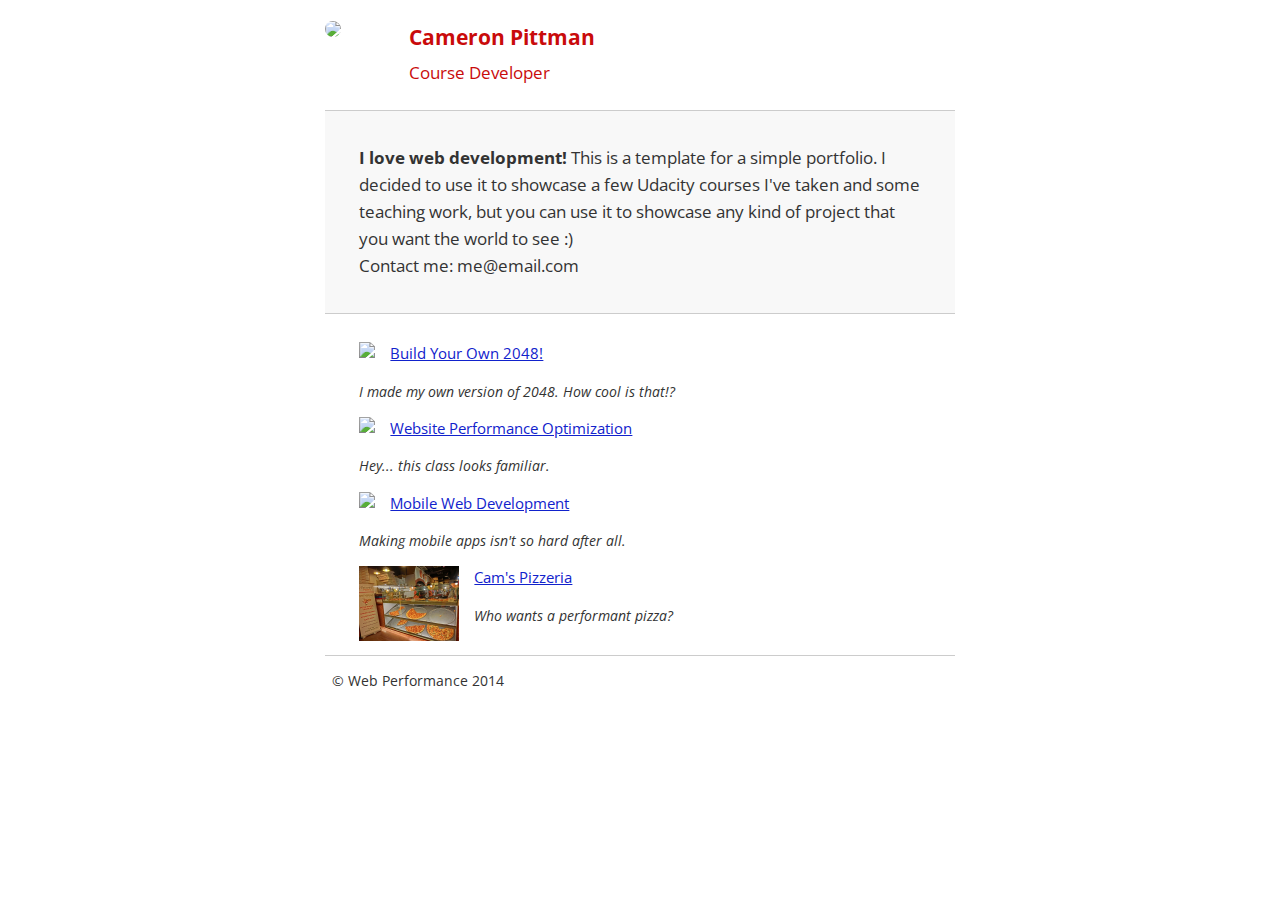
==== index.html @ 89f2d597 "feat: add new style file and pic" ====
<!DOCTYPE html>
<html lang="en">
  <head>
    <meta charset="utf-8">
    <meta name="viewport" content="width=device-width, initial-scale=1">
    <meta name="description" content=" FILL ME IN ">
    <meta name="author" content=" FILL ME IN ">
    <title>Cameron Pittman: Portfolio</title>

    <!-- Hmm, what is the impact of web fonts on speed? Measure it... -->
    <link href="//fonts.googleapis.com/css?family=Open+Sans:400,700" rel="stylesheet">

    <link href="css/style.css" rel="stylesheet">
    <link href="css/print.css" rel="stylesheet" media="print">
    <link href="css/portrait.css" rel="stylesheet" media="orientation:portrait">

    <script>
      (function(w,g){w['GoogleAnalyticsObject']=g;
      w[g]=w[g]||function(){(w[g].q=w[g].q||[]).push(arguments)};w[g].l=1*new Date();})(window,'ga');

      // Optional TODO: replace with your Google Analytics profile ID.
      ga('create', 'UA-XXXX-Y');
      ga('send', 'pageview');
    </script>
    <script async src="http://www.google-analytics.com/analytics.js"></script>
    <script async src="js/perfmatters.js"></script>
  </head>

  <body>
    <header>
      <a href="/"><img src="img/profilepic.jpg"></a>
      <p>Cameron Pittman<br><span>Course Developer</span></p>
    </header>

    <div class="container">
      <div class="hero">
        <strong>I love web development!</strong> This is a template for a simple portfolio. I decided to use it to showcase a few Udacity courses I've taken and some teaching work, but you can use it to showcase any kind of project that you want the world to see :) <br> Contact me: me@email.com
      </div>

      <div class="content">
        <ul>
          <li>
            <img src="https://lh4.ggpht.com/kJEnfqhPvtm4m3EneSZ4fWYGS8lW4YNhEjk6zPkyrQaBUHc-2Y_ElDic99NHI0h-UBLXVbRCjFybFvrWxdk=s100">
            <a href="project-2048.html">Build Your Own 2048!</a>
            <p>I made my own version of 2048. How cool is that!?</p>
          </li>

          <li>
            <img src="https://lh6.ggpht.com/f_0W8h__3G99CWTjnMjD8BUKm7yp2-wJyApLtTwFoFtlal2ULf_JgHIsOQq2NiYfKOdMlXlMHDKNo5XVZLs=s100">
            <a href="project-webperf.html">Website Performance Optimization</a>
            <p>Hey... this class looks familiar.</p>
          </li>

          <li>
            <img src="https://lh5.ggpht.com/IKdCmTWn8a2nMhlwMYzryvzRN5CUZAOBr4tDrEAbszV7TIFe9pRAInA4kkYcgTXwrifJsBEsq1agTueuu-g=s100">
            <a href="project-mobile.html">Mobile Web Development</a>
            <p>Making mobile apps isn't so hard after all.</p>
          </li>

          <li>
            <img style="width: 100px;" src="views/images/pizzeria_1024-min.jpg"
					srcset="views/images/pizzeria_2048-min.jpg 2048w, views/images/pizzeria_1600-min.jpg 1600w, views/images/pizzeria_1024-min.jpg 1024w, iews/images/pizzeria_720-min.jpg 720w,						views/images/pizzeria_480-min.jpg 480w,
							views/images/pizzeria_240-min.jpg 240w">
            <a href="views/pizza.html">Cam's Pizzeria</a>
            <p>Who wants a performant pizza?</p>
          </li>
        </ul>
      </div>

      <footer>
        <p>&copy; Web Performance 2014 <span id="crp-stats"></span></p>
      </footer>
    </div>
  </body>
</html>
---- css/style.css ----
html {
  font-size: 100%;
  overflow-y: scroll;
  -webkit-tap-highlight-color: rgba(0,0,0,0);
  -ms-text-size-adjust: 100%;
  -webkit-text-size-adjust: none;
}
body { margin: 0; font-size: 14px; line-height: 1.61; font-weight: 400; }
body, button, input, select, textarea { font-family: 'Open Sans', sans-serif; color: #333; }

a { color: #12C; }
a:visited { color: #61C; }
a:focus { outline: thin dotted; }
a:hover, a:active { color: #c00; outline: 0; }

b, strong { font-weight: bold; }
pre, code { font-family: monospace, monospace; font-size: 1em; }
ul, ol { margin: 1em 0; padding: 0 0 0 20px; }
img { border: 0; max-width: 100%; }

body { background: #fff; }
header, footer, .container { max-width: 45em; margin: 0 auto; }

header { padding: 0 0.5em; color: #C90B0B; }
header img { border-radius: 40px; float: left; }
header p { font-size:1.5em; font-weight: bold; padding-left: 4em;}
header p span { font-size: 0.8em; font-weight: normal;}

.hero { padding: 2em; background-color: #f8f8f8; font-size:1.2em;
  border-bottom: 1px solid #ccc;
  border-top: 1px solid #ccc;
}

.content { padding: 1em 1em; }
.content li { list-style-type: none; font-size: 1.1em;}
li img { float:left; padding-right: 1em; }
li p { font-size: 0.9em; font-style: italic; }

footer {
  padding: 0 0.5em;
  border-top: 1px solid #ccc;
}
footer span { float: right; font-style: italic; }
---- css/portrait.css ----
@media only screen and (max-width: 480px) {
  body { font-size: 12px;}
  header p { padding-left: 4.5em;}
}
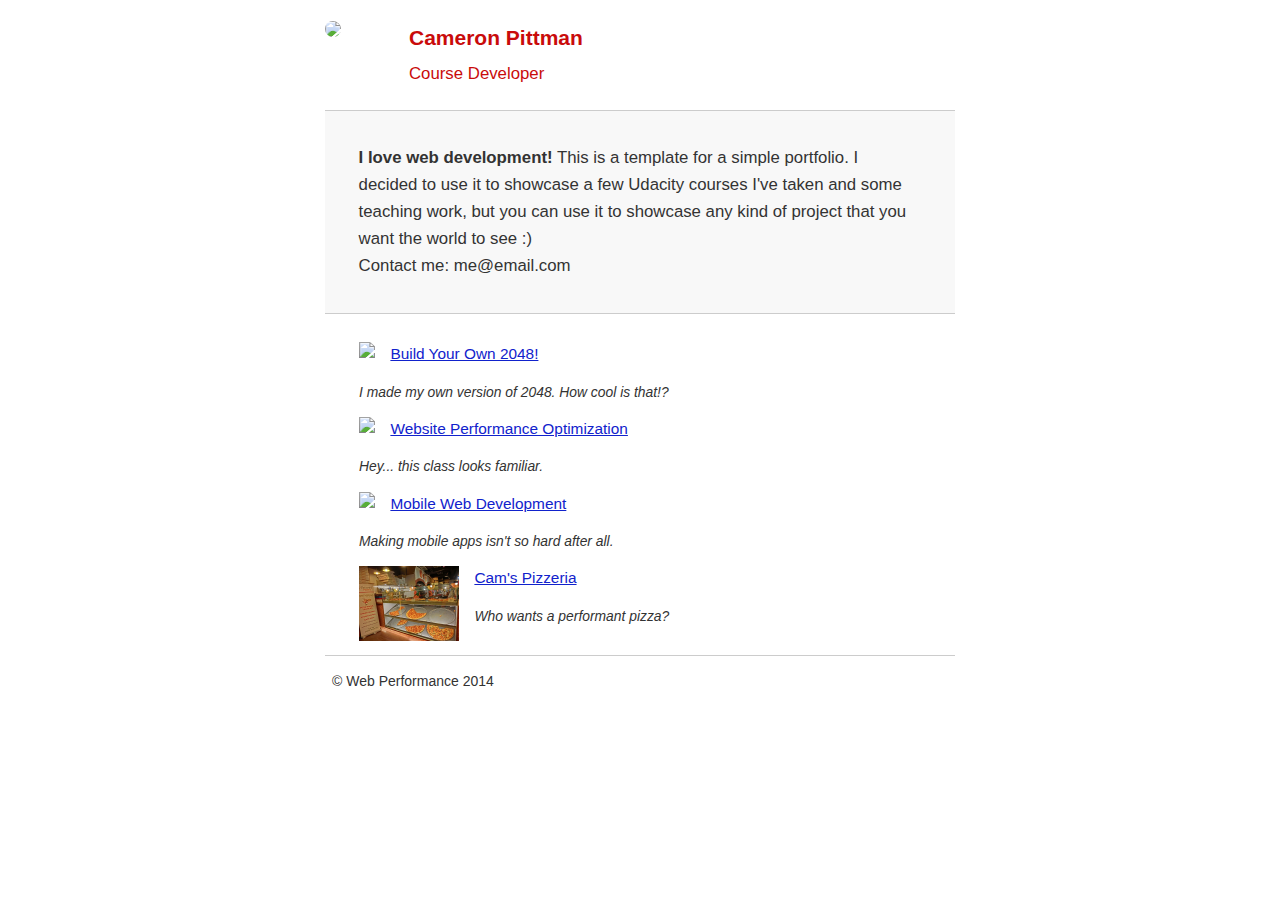
==== commit ccd18a93: "feat: add fonts" ====
--- a/index.html
+++ b/index.html
@@ -7,8 +7,8 @@
     <meta name="author" content=" FILL ME IN ">
     <title>Cameron Pittman: Portfolio</title>
 
-    <!-- Hmm, what is the impact of web fonts on speed? Measure it... -->
-    <link href="//fonts.googleapis.com/css?family=Open+Sans:400,700" rel="stylesheet">
+    <!-- Hmm, what is the impact of web fonts on speed? Measure it...
+    <link href="//fonts.googleapis.com/css?family=Open+Sans:400,700" rel="stylesheet"> -->
 
     <link href="css/style.css" rel="stylesheet">
     <link href="css/print.css" rel="stylesheet" media="print">
@@ -59,8 +59,18 @@
 
           <li>
             <img style="width: 100px;" src="views/images/pizzeria_1024-min.jpg"
-					srcset="views/images/pizzeria_2048-min.jpg 2048w, views/images/pizzeria_1600-min.jpg 1600w, views/images/pizzeria_1024-min.jpg 1024w, iews/images/pizzeria_720-min.jpg 720w,						views/images/pizzeria_480-min.jpg 480w,
-							views/images/pizzeria_240-min.jpg 240w">
+              srcset="views/images/pizzeria_2048-min.jpg 2048w,
+                      views/images/pizzeria_1600-min.jpg 1600w,
+                      views/images/pizzeria_1024-min.jpg 1024w,
+                      views/images/pizzeria_720-min.jpg 720w,
+                      views/images/pizzeria_480-min.jpg 480w,
+                      views/images/pizzeria_240-min.jpg 240w"
+              sizes=" (max-width: 300px) 240px,
+                      (max-width: 500px) 480px,
+                      (max-width: 800px) 720px,
+                      (max-width: 1100px) 1024px,
+                      (max-width: 1610px) 1600px,
+                      (min-width: 1800px) 2048px" >
             <a href="views/pizza.html">Cam's Pizzeria</a>
             <p>Who wants a performant pizza?</p>
           </li>
--- a/css/style.css
+++ b/css/style.css
@@ -1,3 +1,17 @@
+@font-face {
+  font-family: 'Open Sans';
+  src: local('../fonts/OpenSans-Regular.ttf') format("truetype");
+  font-weight: 400;
+  font-style: normal
+}
+
+@font-face {
+  font-family: 'Open Sans';
+  src: local('../fonts/OpenSans-Bold.ttf') format("truetype");
+  font-weight: 700;
+  font-style: bold
+}
+
 html {
   font-size: 100%;
   overflow-y: scroll;
@@ -41,4 +55,3 @@
   border-top: 1px solid #ccc;
 }
 footer span { float: right; font-style: italic; }
-
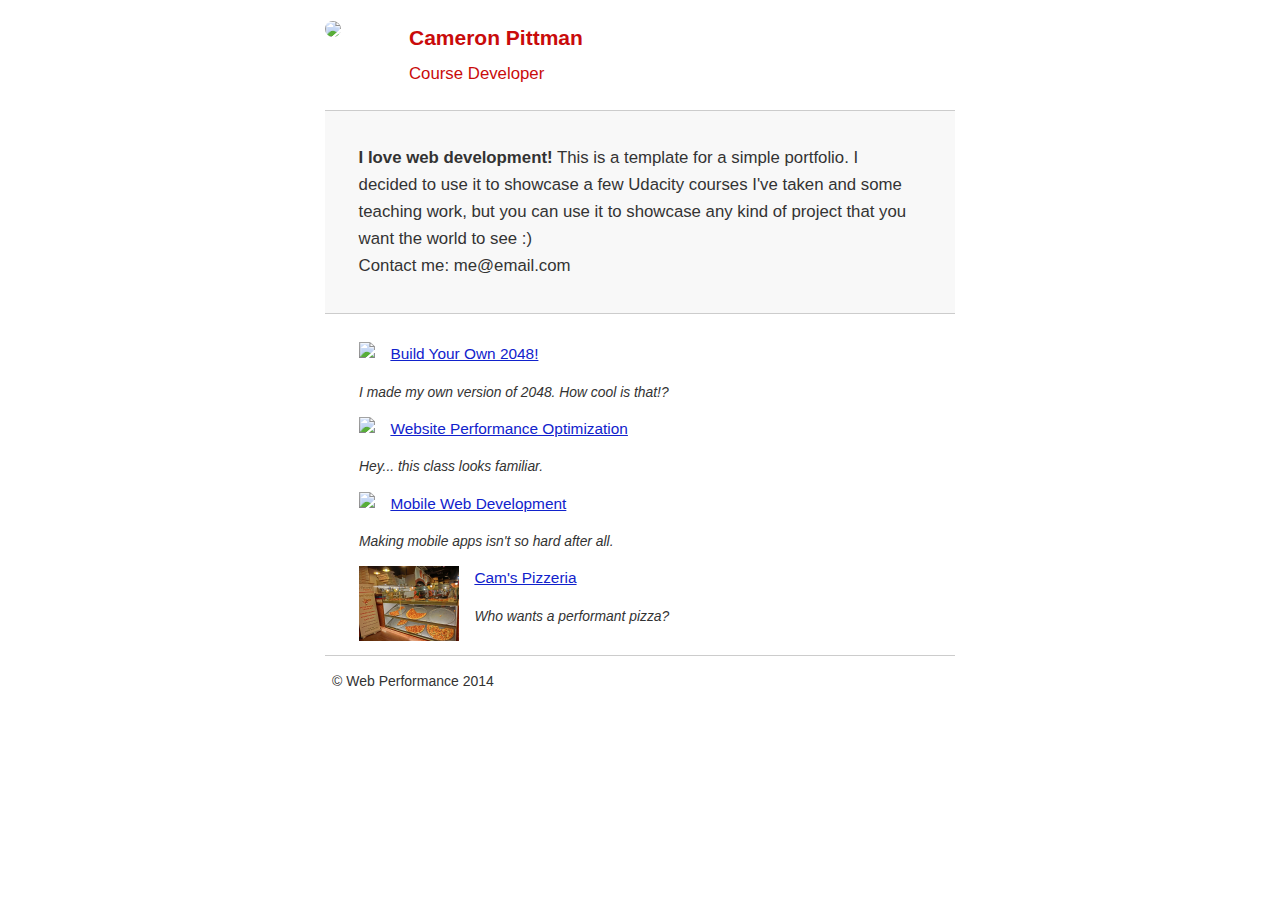
==== commit 073438fd: "feat: add fonts" ====
--- a/index.html
+++ b/index.html
@@ -7,6 +7,21 @@
     <meta name="author" content=" FILL ME IN ">
     <title>Cameron Pittman: Portfolio</title>
 
+    <style type="text/css">
+    @font-face {
+      font-family: 'Open Sans';
+      src: local('../fonts/OpenSans-Regular.ttf') format("truetype");
+      font-weight: 400;
+      font-style: normal
+    }
+
+    @font-face {
+      font-family: 'Open Sans';
+      src: local('../fonts/OpenSans-Bold.ttf') format("truetype");
+      font-weight: 700;
+      font-style: normal
+    }
+  </style>
     <!-- Hmm, what is the impact of web fonts on speed? Measure it...
     <link href="//fonts.googleapis.com/css?family=Open+Sans:400,700" rel="stylesheet"> -->
 
--- a/css/style.css
+++ b/css/style.css
@@ -1,16 +1,4 @@
-@font-face {
-  font-family: 'Open Sans';
-  src: local('../fonts/OpenSans-Regular.ttf') format("truetype");
-  font-weight: 400;
-  font-style: normal
-}
 
-@font-face {
-  font-family: 'Open Sans';
-  src: local('../fonts/OpenSans-Bold.ttf') format("truetype");
-  font-weight: 700;
-  font-style: bold
-}
 
 html {
   font-size: 100%;
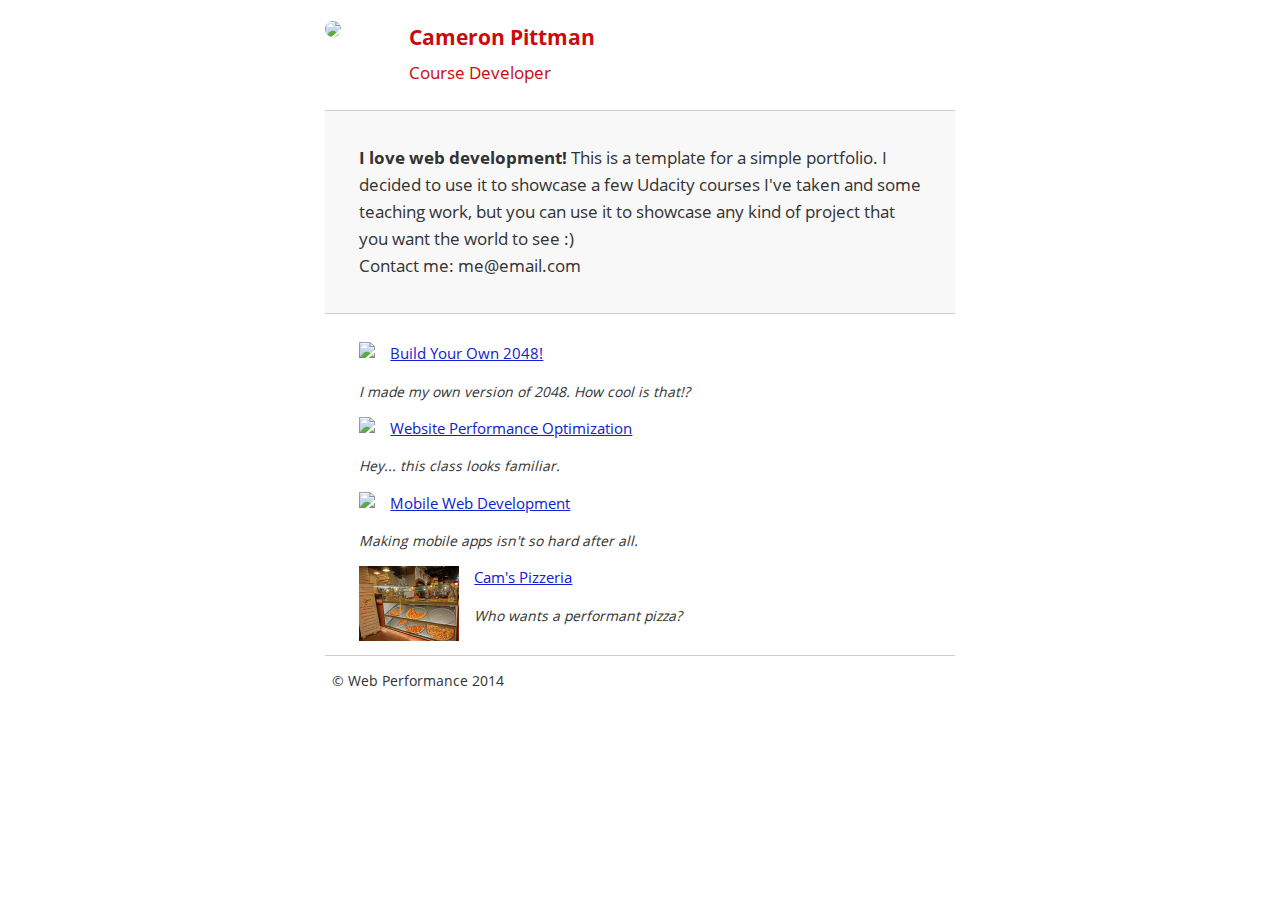
==== commit 78ebc33b: "feat: add fonts" ====
--- a/index.html
+++ b/index.html
@@ -7,21 +7,6 @@
     <meta name="author" content=" FILL ME IN ">
     <title>Cameron Pittman: Portfolio</title>
 
-    <style type="text/css">
-    @font-face {
-      font-family: 'Open Sans';
-      src: local('../fonts/OpenSans-Regular.ttf') format("truetype");
-      font-weight: 400;
-      font-style: normal
-    }
-
-    @font-face {
-      font-family: 'Open Sans';
-      src: local('../fonts/OpenSans-Bold.ttf') format("truetype");
-      font-weight: 700;
-      font-style: normal
-    }
-  </style>
     <!-- Hmm, what is the impact of web fonts on speed? Measure it...
     <link href="//fonts.googleapis.com/css?family=Open+Sans:400,700" rel="stylesheet"> -->
 
--- a/css/style.css
+++ b/css/style.css
@@ -1,4 +1,20 @@
+@font-face {
+  font-family: 'Open Sans';
+  src:
+    local("Open Sans"),
+    url('../fonts/OpenSans-Regular.ttf') format("truetype");
+  font-weight: 400;
+  font-style: normal
+}
 
+@font-face {
+  font-family: 'Open Sans';
+  src:
+    local("Open Sans"),
+    url('../fonts/OpenSans-Bold.ttf') format("truetype");
+  font-weight: 700;
+  font-style: normal
+}
 
 html {
   font-size: 100%;
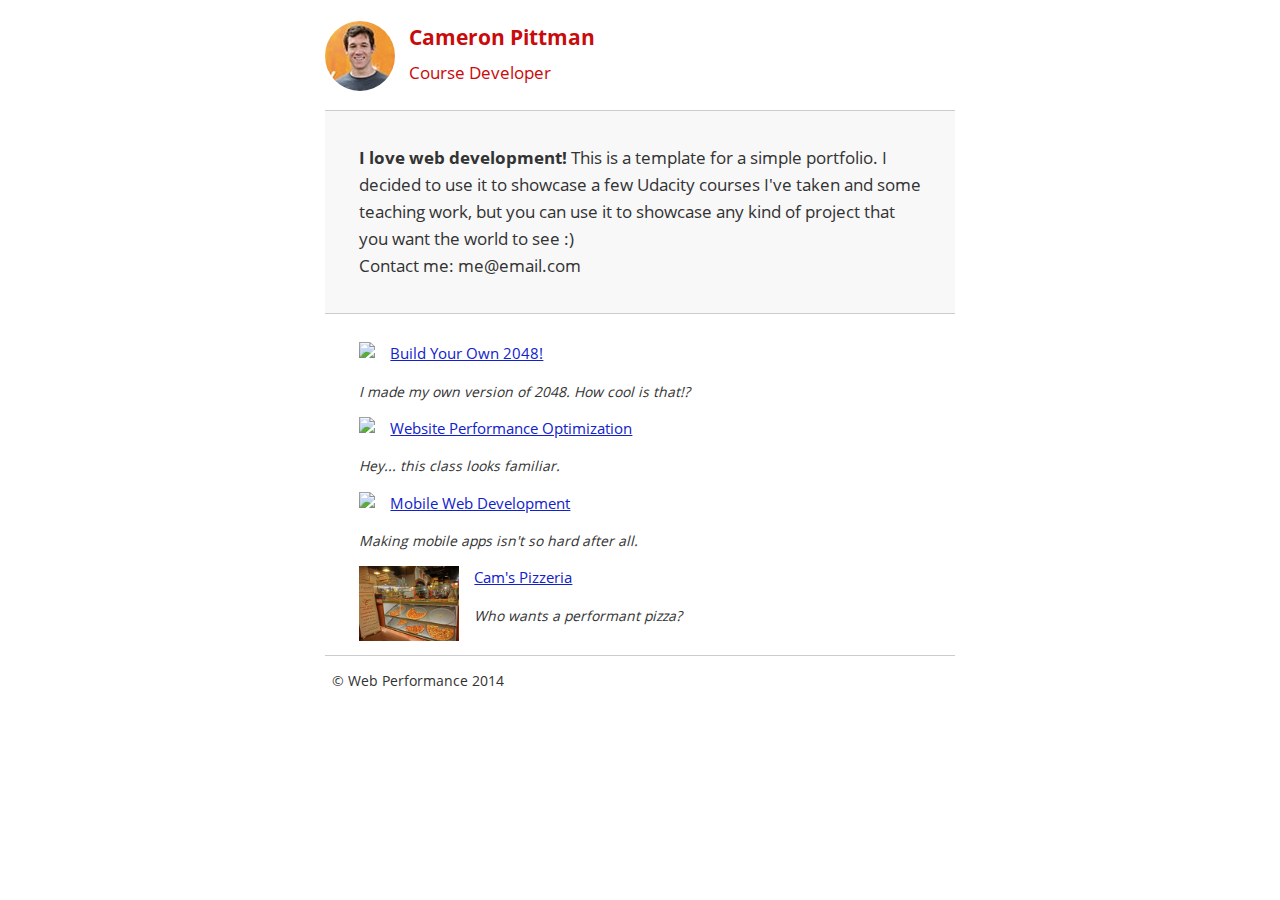
==== commit e055a979: "feat: add minify files" ====
--- a/index.html
+++ b/index.html
@@ -1,85 +1 @@
-<!DOCTYPE html>
-<html lang="en">
-  <head>
-    <meta charset="utf-8">
-    <meta name="viewport" content="width=device-width, initial-scale=1">
-    <meta name="description" content=" FILL ME IN ">
-    <meta name="author" content=" FILL ME IN ">
-    <title>Cameron Pittman: Portfolio</title>
-
-    <!-- Hmm, what is the impact of web fonts on speed? Measure it...
-    <link href="//fonts.googleapis.com/css?family=Open+Sans:400,700" rel="stylesheet"> -->
-
-    <link href="css/style.css" rel="stylesheet">
-    <link href="css/print.css" rel="stylesheet" media="print">
-    <link href="css/portrait.css" rel="stylesheet" media="orientation:portrait">
-
-    <script>
-      (function(w,g){w['GoogleAnalyticsObject']=g;
-      w[g]=w[g]||function(){(w[g].q=w[g].q||[]).push(arguments)};w[g].l=1*new Date();})(window,'ga');
-
-      // Optional TODO: replace with your Google Analytics profile ID.
-      ga('create', 'UA-XXXX-Y');
-      ga('send', 'pageview');
-    </script>
-    <script async src="http://www.google-analytics.com/analytics.js"></script>
-    <script async src="js/perfmatters.js"></script>
-  </head>
-
-  <body>
-    <header>
-      <a href="/"><img src="img/profilepic.jpg"></a>
-      <p>Cameron Pittman<br><span>Course Developer</span></p>
-    </header>
-
-    <div class="container">
-      <div class="hero">
-        <strong>I love web development!</strong> This is a template for a simple portfolio. I decided to use it to showcase a few Udacity courses I've taken and some teaching work, but you can use it to showcase any kind of project that you want the world to see :) <br> Contact me: me@email.com
-      </div>
-
-      <div class="content">
-        <ul>
-          <li>
-            <img src="https://lh4.ggpht.com/kJEnfqhPvtm4m3EneSZ4fWYGS8lW4YNhEjk6zPkyrQaBUHc-2Y_ElDic99NHI0h-UBLXVbRCjFybFvrWxdk=s100">
-            <a href="project-2048.html">Build Your Own 2048!</a>
-            <p>I made my own version of 2048. How cool is that!?</p>
-          </li>
-
-          <li>
-            <img src="https://lh6.ggpht.com/f_0W8h__3G99CWTjnMjD8BUKm7yp2-wJyApLtTwFoFtlal2ULf_JgHIsOQq2NiYfKOdMlXlMHDKNo5XVZLs=s100">
-            <a href="project-webperf.html">Website Performance Optimization</a>
-            <p>Hey... this class looks familiar.</p>
-          </li>
-
-          <li>
-            <img src="https://lh5.ggpht.com/IKdCmTWn8a2nMhlwMYzryvzRN5CUZAOBr4tDrEAbszV7TIFe9pRAInA4kkYcgTXwrifJsBEsq1agTueuu-g=s100">
-            <a href="project-mobile.html">Mobile Web Development</a>
-            <p>Making mobile apps isn't so hard after all.</p>
-          </li>
-
-          <li>
-            <img style="width: 100px;" src="views/images/pizzeria_1024-min.jpg"
-              srcset="views/images/pizzeria_2048-min.jpg 2048w,
-                      views/images/pizzeria_1600-min.jpg 1600w,
-                      views/images/pizzeria_1024-min.jpg 1024w,
-                      views/images/pizzeria_720-min.jpg 720w,
-                      views/images/pizzeria_480-min.jpg 480w,
-                      views/images/pizzeria_240-min.jpg 240w"
-              sizes=" (max-width: 300px) 240px,
-                      (max-width: 500px) 480px,
-                      (max-width: 800px) 720px,
-                      (max-width: 1100px) 1024px,
-                      (max-width: 1610px) 1600px,
-                      (min-width: 1800px) 2048px" >
-            <a href="views/pizza.html">Cam's Pizzeria</a>
-            <p>Who wants a performant pizza?</p>
-          </li>
-        </ul>
-      </div>
-
-      <footer>
-        <p>&copy; Web Performance 2014 <span id="crp-stats"></span></p>
-      </footer>
-    </div>
-  </body>
-</html>
+<!DOCTYPE html><html lang="en"><head><meta charset="utf-8"><meta name="viewport" content="width=device-width,initial-scale=1"><meta name="description" content=" FILL ME IN "><meta name="author" content=" FILL ME IN "><title>Cameron Pittman: Portfolio</title><link href="css/style.css" rel="stylesheet"><link href="css/print.css" rel="stylesheet" media="print"><link href="css/portrait.css" rel="stylesheet" media="orientation:portrait"><script>(function(e,n){e.GoogleAnalyticsObject=n,e[n]=e[n]||function(){(e[n].q=e[n].q||[]).push(arguments)},e[n].l=1*new Date})(window,"ga"),ga("create","UA-XXXX-Y"),ga("send","pageview")</script><script async src="http://www.google-analytics.com/analytics.js"></script><script async src="js/perfmatters.js"></script></head><body><header><a href="/"><img src="img/profilepic.jpg"></a><p>Cameron Pittman<br><span>Course Developer</span></p></header><div class="container"><div class="hero"><strong>I love web development!</strong> This is a template for a simple portfolio. I decided to use it to showcase a few Udacity courses I've taken and some teaching work, but you can use it to showcase any kind of project that you want the world to see :)<br>Contact me: me@email.com</div><div class="content"><ul><li><img src="https://lh4.ggpht.com/kJEnfqhPvtm4m3EneSZ4fWYGS8lW4YNhEjk6zPkyrQaBUHc-2Y_ElDic99NHI0h-UBLXVbRCjFybFvrWxdk=s100"> <a href="project-2048.html">Build Your Own 2048!</a><p>I made my own version of 2048. How cool is that!?</p></li><li><img src="https://lh6.ggpht.com/f_0W8h__3G99CWTjnMjD8BUKm7yp2-wJyApLtTwFoFtlal2ULf_JgHIsOQq2NiYfKOdMlXlMHDKNo5XVZLs=s100"> <a href="project-webperf.html">Website Performance Optimization</a><p>Hey... this class looks familiar.</p></li><li><img src="https://lh5.ggpht.com/IKdCmTWn8a2nMhlwMYzryvzRN5CUZAOBr4tDrEAbszV7TIFe9pRAInA4kkYcgTXwrifJsBEsq1agTueuu-g=s100"> <a href="project-mobile.html">Mobile Web Development</a><p>Making mobile apps isn't so hard after all.</p></li><li><img style="width:100px" src="views/images/pizzeria_720-min.jpg" srcset="views/images/pizzeria_1024-min.jpg 1024w, views/images/pizzeria_720-min.jpg 720w, views/images/pizzeria_480-min.jpg 480w, views/images/pizzeria_240-min.jpg 240w" sizes=" (max-width: 300px) 240px,(max-width: 500px) 480px,(max-width: 800px) 720px,(min-width: 1100px) 1024px"> <a href="views/pizza.html">Cam's Pizzeria</a><p>Who wants a performant pizza?</p></li></ul></div><footer><p>&copy; Web Performance 2014 <span id="crp-stats"></span></p></footer></div></body></html>--- a/css/style.css
+++ b/css/style.css
@@ -1,61 +1 @@
-@font-face {
-  font-family: 'Open Sans';
-  src:
-    local("Open Sans"),
-    url('../fonts/OpenSans-Regular.ttf') format("truetype");
-  font-weight: 400;
-  font-style: normal
-}
-
-@font-face {
-  font-family: 'Open Sans';
-  src:
-    local("Open Sans"),
-    url('../fonts/OpenSans-Bold.ttf') format("truetype");
-  font-weight: 700;
-  font-style: normal
-}
-
-html {
-  font-size: 100%;
-  overflow-y: scroll;
-  -webkit-tap-highlight-color: rgba(0,0,0,0);
-  -ms-text-size-adjust: 100%;
-  -webkit-text-size-adjust: none;
-}
-body { margin: 0; font-size: 14px; line-height: 1.61; font-weight: 400; }
-body, button, input, select, textarea { font-family: 'Open Sans', sans-serif; color: #333; }
-
-a { color: #12C; }
-a:visited { color: #61C; }
-a:focus { outline: thin dotted; }
-a:hover, a:active { color: #c00; outline: 0; }
-
-b, strong { font-weight: bold; }
-pre, code { font-family: monospace, monospace; font-size: 1em; }
-ul, ol { margin: 1em 0; padding: 0 0 0 20px; }
-img { border: 0; max-width: 100%; }
-
-body { background: #fff; }
-header, footer, .container { max-width: 45em; margin: 0 auto; }
-
-header { padding: 0 0.5em; color: #C90B0B; }
-header img { border-radius: 40px; float: left; }
-header p { font-size:1.5em; font-weight: bold; padding-left: 4em;}
-header p span { font-size: 0.8em; font-weight: normal;}
-
-.hero { padding: 2em; background-color: #f8f8f8; font-size:1.2em;
-  border-bottom: 1px solid #ccc;
-  border-top: 1px solid #ccc;
-}
-
-.content { padding: 1em 1em; }
-.content li { list-style-type: none; font-size: 1.1em;}
-li img { float:left; padding-right: 1em; }
-li p { font-size: 0.9em; font-style: italic; }
-
-footer {
-  padding: 0 0.5em;
-  border-top: 1px solid #ccc;
-}
-footer span { float: right; font-style: italic; }
+@font-face{font-family:'Open Sans';src:local("Open Sans"),url(../fonts/OpenSans-Regular.ttf) format("truetype");font-weight:400;font-style:normal}@font-face{font-family:'Open Sans';src:local("Open Sans"),url(../fonts/OpenSans-Bold.ttf) format("truetype");font-weight:700;font-style:normal}html{font-size:100%;overflow-y:scroll;-webkit-tap-highlight-color:transparent;-ms-text-size-adjust:100%;-webkit-text-size-adjust:none}body{margin:0;font-size:14px;line-height:1.61;font-weight:400}body,button,input,select,textarea{font-family:'Open Sans',sans-serif;color:#333}a{color:#12c}a:visited{color:#61c}a:focus{outline:thin dotted}a:active,a:hover{color:#c00;outline:0}b,strong{font-weight:700}code,pre{font-family:monospace,monospace;font-size:1em}ol,ul{margin:1em 0;padding:0 0 0 20px}img{border:0;max-width:100%}body{background:#fff}.container,footer,header{max-width:45em;margin:0 auto}header{padding:0 .5em;color:#c90b0b}header img{border-radius:40px;float:left}header p{font-size:1.5em;font-weight:700;padding-left:4em}header p span{font-size:.8em;font-weight:400}.hero{padding:2em;background-color:#f8f8f8;font-size:1.2em;border-bottom:1px solid #ccc;border-top:1px solid #ccc}.content{padding:1em 1em}.content li{list-style-type:none;font-size:1.1em}li img{float:left;padding-right:1em}li p{font-size:.9em;font-style:italic}footer{padding:0 .5em;border-top:1px solid #ccc}footer span{float:right;font-style:italic}--- a/css/print.css
+++ b/css/print.css
@@ -0,0 +1 @@
+@media print{*{background:0 0!important;color:#000!important;text-shadow:none!important;filter:none!important;-ms-filter:none!important}a,a:visited{color:#444!important;text-decoration:underline}a[href]:after{content:" (" attr(href) ")"}img,tr{page-break-inside:avoid}img{max-width:100%!important}@page{margin:.5cm}h2,h3,p{orphans:3;widows:3}h2,h3{page-break-after:avoid}}--- a/css/portrait.css
+++ b/css/portrait.css
@@ -1,4 +1 @@
-@media only screen and (max-width: 480px) {
-  body { font-size: 12px;}
-  header p { padding-left: 4.5em;}
-}+@media only screen and (max-width:480px){body{font-size:12px}header p{padding-left:4.5em}}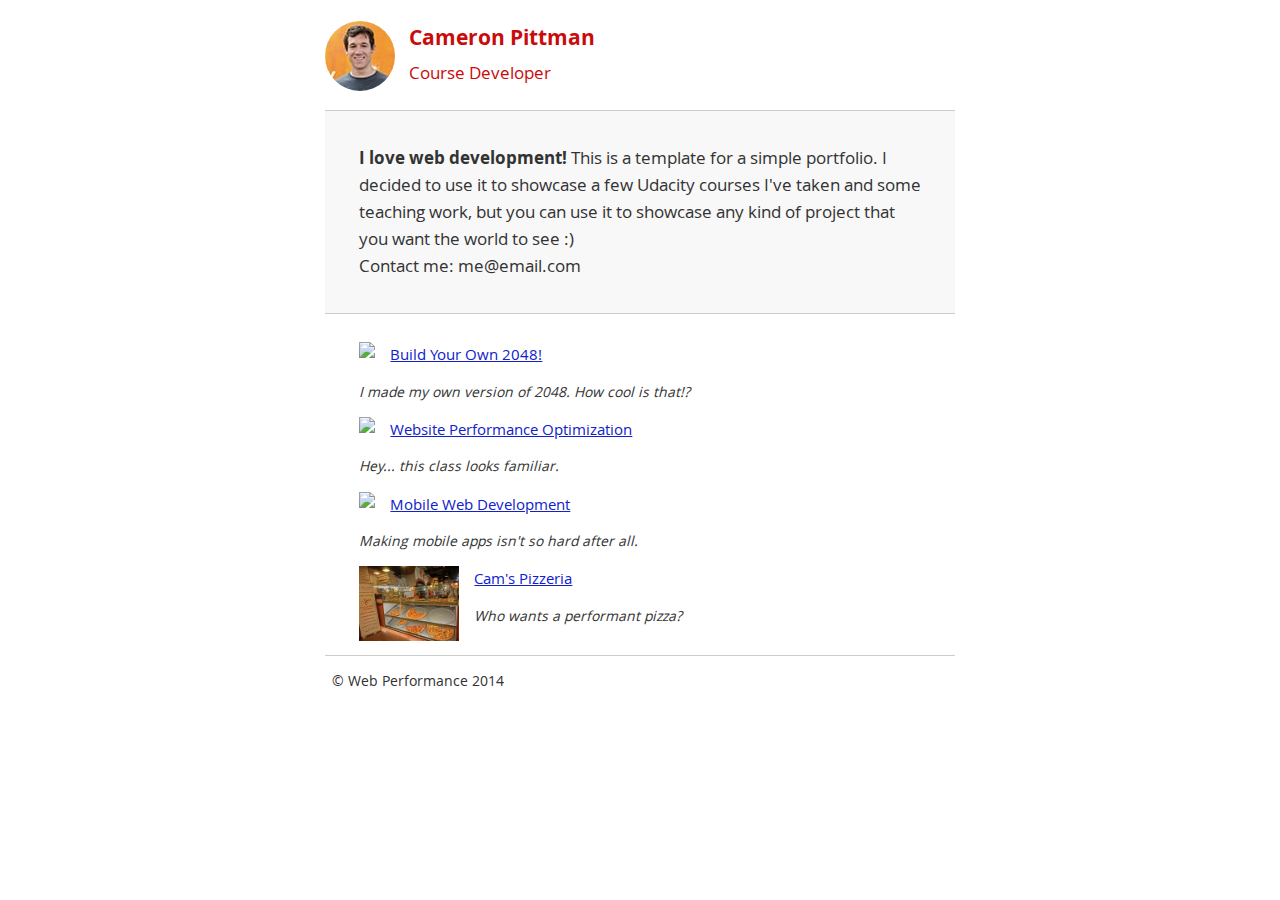
==== commit 97fe8e72: "fix: change some styles" ====
--- a/index.html
+++ b/index.html
@@ -1 +1 @@
-<!DOCTYPE html><html lang="en"><head><meta charset="utf-8"><meta name="viewport" content="width=device-width,initial-scale=1"><meta name="description" content=" FILL ME IN "><meta name="author" content=" FILL ME IN "><title>Cameron Pittman: Portfolio</title><link href="css/style.css" rel="stylesheet"><link href="css/print.css" rel="stylesheet" media="print"><link href="css/portrait.css" rel="stylesheet" media="orientation:portrait"><script>(function(e,n){e.GoogleAnalyticsObject=n,e[n]=e[n]||function(){(e[n].q=e[n].q||[]).push(arguments)},e[n].l=1*new Date})(window,"ga"),ga("create","UA-XXXX-Y"),ga("send","pageview")</script><script async src="http://www.google-analytics.com/analytics.js"></script><script async src="js/perfmatters.js"></script></head><body><header><a href="/"><img src="img/profilepic.jpg"></a><p>Cameron Pittman<br><span>Course Developer</span></p></header><div class="container"><div class="hero"><strong>I love web development!</strong> This is a template for a simple portfolio. I decided to use it to showcase a few Udacity courses I've taken and some teaching work, but you can use it to showcase any kind of project that you want the world to see :)<br>Contact me: me@email.com</div><div class="content"><ul><li><img src="https://lh4.ggpht.com/kJEnfqhPvtm4m3EneSZ4fWYGS8lW4YNhEjk6zPkyrQaBUHc-2Y_ElDic99NHI0h-UBLXVbRCjFybFvrWxdk=s100"> <a href="project-2048.html">Build Your Own 2048!</a><p>I made my own version of 2048. How cool is that!?</p></li><li><img src="https://lh6.ggpht.com/f_0W8h__3G99CWTjnMjD8BUKm7yp2-wJyApLtTwFoFtlal2ULf_JgHIsOQq2NiYfKOdMlXlMHDKNo5XVZLs=s100"> <a href="project-webperf.html">Website Performance Optimization</a><p>Hey... this class looks familiar.</p></li><li><img src="https://lh5.ggpht.com/IKdCmTWn8a2nMhlwMYzryvzRN5CUZAOBr4tDrEAbszV7TIFe9pRAInA4kkYcgTXwrifJsBEsq1agTueuu-g=s100"> <a href="project-mobile.html">Mobile Web Development</a><p>Making mobile apps isn't so hard after all.</p></li><li><img style="width:100px" src="views/images/pizzeria_720-min.jpg" srcset="views/images/pizzeria_1024-min.jpg 1024w, views/images/pizzeria_720-min.jpg 720w, views/images/pizzeria_480-min.jpg 480w, views/images/pizzeria_240-min.jpg 240w" sizes=" (max-width: 300px) 240px,(max-width: 500px) 480px,(max-width: 800px) 720px,(min-width: 1100px) 1024px"> <a href="views/pizza.html">Cam's Pizzeria</a><p>Who wants a performant pizza?</p></li></ul></div><footer><p>&copy; Web Performance 2014 <span id="crp-stats"></span></p></footer></div></body></html>+<!DOCTYPE html><html lang="en"><head><meta charset="utf-8"><meta name="viewport" content="width=device-width,initial-scale=1"><meta name="description" content=" FILL ME IN "><meta name="author" content=" FILL ME IN "><title>Cameron Pittman: Portfolio</title><link href="css/style.css" rel="stylesheet"><link href="css/print.css" rel="stylesheet" media="print"><link href="css/portrait.css" rel="stylesheet" media="orientation:portrait"><script>(function(e,n){e.GoogleAnalyticsObject=n,e[n]=e[n]||function(){(e[n].q=e[n].q||[]).push(arguments)},e[n].l=1*new Date})(window,"ga"),ga("create","UA-XXXX-Y"),ga("send","pageview")</script><script async src="http://www.google-analytics.com/analytics.js"></script><script async src="js/perfmatters.js"></script></head><body><header><a href="/"><img src="img/profilepic.jpg"></a><p>Cameron Pittman<br><span>Course Developer</span></p></header><div class="container"><div class="hero"><strong>I love web development!</strong> This is a template for a simple portfolio. I decided to use it to showcase a few Udacity courses I've taken and some teaching work, but you can use it to showcase any kind of project that you want the world to see :)<br>Contact me: me@email.com</div><div class="content"><ul><li><img src="https://lh4.ggpht.com/kJEnfqhPvtm4m3EneSZ4fWYGS8lW4YNhEjk6zPkyrQaBUHc-2Y_ElDic99NHI0h-UBLXVbRCjFybFvrWxdk=s100"> <a href="project-2048.html">Build Your Own 2048!</a><p>I made my own version of 2048. How cool is that!?</p></li><li><img src="https://lh6.ggpht.com/f_0W8h__3G99CWTjnMjD8BUKm7yp2-wJyApLtTwFoFtlal2ULf_JgHIsOQq2NiYfKOdMlXlMHDKNo5XVZLs=s100"> <a href="project-webperf.html">Website Performance Optimization</a><p>Hey... this class looks familiar.</p></li><li><img src="https://lh5.ggpht.com/IKdCmTWn8a2nMhlwMYzryvzRN5CUZAOBr4tDrEAbszV7TIFe9pRAInA4kkYcgTXwrifJsBEsq1agTueuu-g=s100"> <a href="project-mobile.html">Mobile Web Development</a><p>Making mobile apps isn't so hard after all.</p></li><li><img style="width:100px" src="views/images/pizzeria_240-min.jpg"> <a href="views/pizza.html">Cam's Pizzeria</a><p>Who wants a performant pizza?</p></li></ul></div><footer><p>&copy; Web Performance 2014 <span id="crp-stats"></span></p></footer></div></body></html>--- a/css/style.css
+++ b/css/style.css
@@ -1 +1 @@
-@font-face{font-family:'Open Sans';src:local("Open Sans"),url(../fonts/OpenSans-Regular.ttf) format("truetype");font-weight:400;font-style:normal}@font-face{font-family:'Open Sans';src:local("Open Sans"),url(../fonts/OpenSans-Bold.ttf) format("truetype");font-weight:700;font-style:normal}html{font-size:100%;overflow-y:scroll;-webkit-tap-highlight-color:transparent;-ms-text-size-adjust:100%;-webkit-text-size-adjust:none}body{margin:0;font-size:14px;line-height:1.61;font-weight:400}body,button,input,select,textarea{font-family:'Open Sans',sans-serif;color:#333}a{color:#12c}a:visited{color:#61c}a:focus{outline:thin dotted}a:active,a:hover{color:#c00;outline:0}b,strong{font-weight:700}code,pre{font-family:monospace,monospace;font-size:1em}ol,ul{margin:1em 0;padding:0 0 0 20px}img{border:0;max-width:100%}body{background:#fff}.container,footer,header{max-width:45em;margin:0 auto}header{padding:0 .5em;color:#c90b0b}header img{border-radius:40px;float:left}header p{font-size:1.5em;font-weight:700;padding-left:4em}header p span{font-size:.8em;font-weight:400}.hero{padding:2em;background-color:#f8f8f8;font-size:1.2em;border-bottom:1px solid #ccc;border-top:1px solid #ccc}.content{padding:1em 1em}.content li{list-style-type:none;font-size:1.1em}li img{float:left;padding-right:1em}li p{font-size:.9em;font-style:italic}footer{padding:0 .5em;border-top:1px solid #ccc}footer span{float:right;font-style:italic}+@font-face{font-family:'Open Sans';src:local("Open Sans"),url(../fonts/OpenSans-Regular.woff) format('woff');font-weight:400;font-style:normal}@font-face{font-family:'Open Sans';src:local("Open Sans"),url(../fonts/OpenSans-Bold.woff) format('woff');font-weight:700;font-style:normal}html{font-size:100%;overflow-y:scroll;-webkit-tap-highlight-color:transparent;-ms-text-size-adjust:100%;-webkit-text-size-adjust:none}body{margin:0;font-size:14px;line-height:1.61;font-weight:400}body,button,input,select,textarea{font-family:'Open Sans',sans-serif;color:#333}a{color:#12c}a:visited{color:#61c}a:focus{outline:thin dotted}a:active,a:hover{color:#c00;outline:0}b,strong{font-weight:700}code,pre{font-family:monospace,monospace;font-size:1em}ol,ul{margin:1em 0;padding:0 0 0 20px}img{border:0;max-width:100%}body{background:#fff}.container,footer,header{max-width:45em;margin:0 auto}header{padding:0 .5em;color:#c90b0b}header img{border-radius:40px;float:left}header p{font-size:1.5em;font-weight:700;padding-left:4em}header p span{font-size:.8em;font-weight:400}.hero{padding:2em;background-color:#f8f8f8;font-size:1.2em;border-bottom:1px solid #ccc;border-top:1px solid #ccc}.content{padding:1em 1em}.content li{list-style-type:none;font-size:1.1em}li img{float:left;padding-right:1em}li p{font-size:.9em;font-style:italic}footer{padding:0 .5em;border-top:1px solid #ccc}footer span{float:right;font-style:italic}